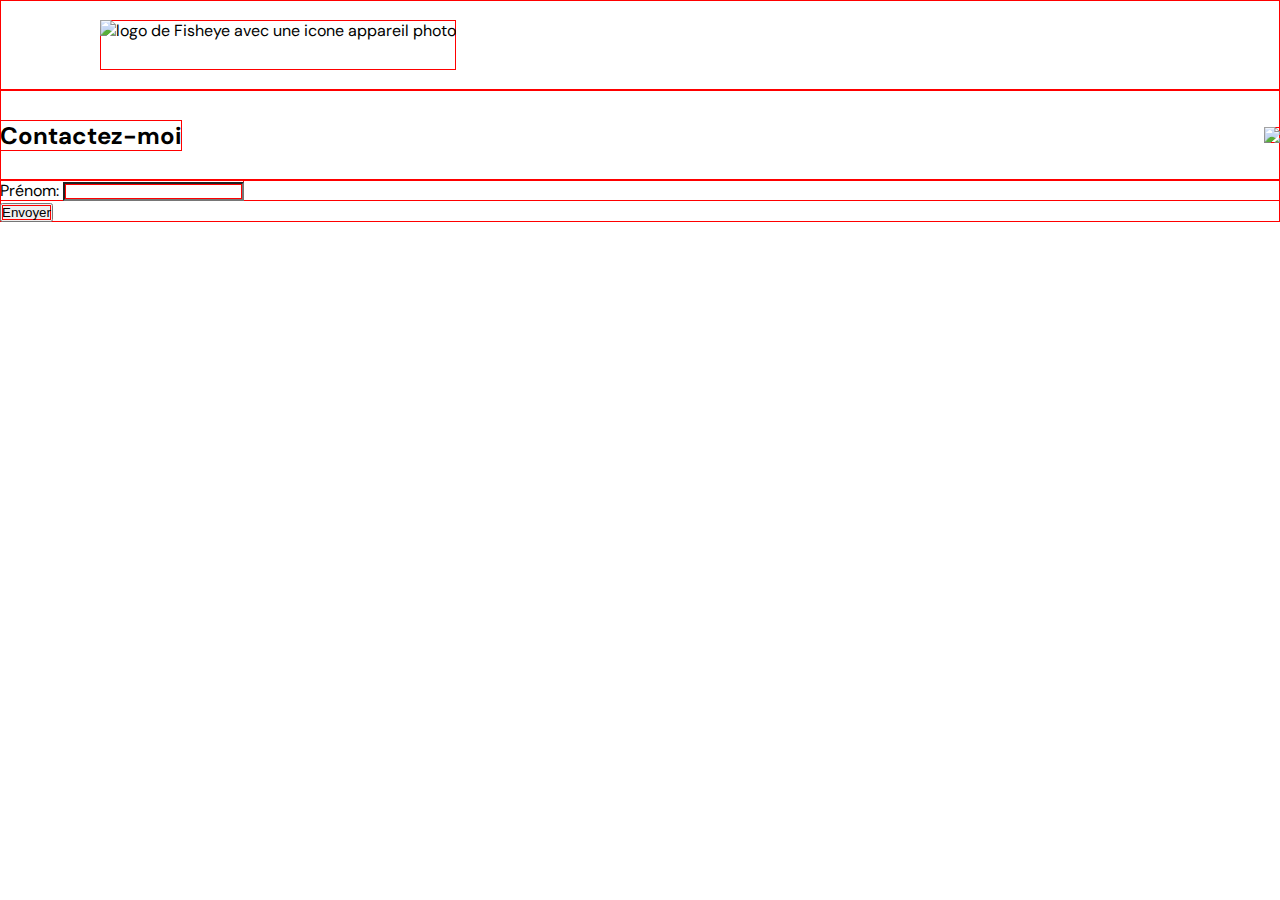
==== photographer.html @ aa87bc8e "modify structure, remove button" ====
<!DOCTYPE html>
<html lang="fr">
  <head>
    <link href="./css/style2.css" rel="stylesheet" type="text/css" />
    <meta charset="utf-8" />
    <meta name="viewport" content="width=device-width, initial-scale=1.0" />
    <meta
      name="description"
      content="Fisheye - plateform pour photographes freelance"
    />
    <link rel="icon" type="image/png" href="assets/favicon.png" />
    <link
      href="https://fonts.googleapis.com/css?family=DM+Sans&display=swap"
      rel="stylesheet"
    />
    <title>Fisheye - photographe</title>
  </head>
  <body>
    <header>
      <img
        src="assets/images/logo.png"
        class="logo"
        role="img"
        alt="logo de Fisheye avec une icone appareil photo"
      />
    </header>
    <main id="main">
      <div class="profile_container"></div>
      <div class="photograph-header"></div>
    </main>
    <div id="contact_modal">
      <div class="modal">
        <header>
          <h2>Contactez-moi</h2>
          <img src="assets/icons/close.svg" onclick="closeModal()" />
        </header>
        <form>
          <div>
            <label>Prénom: <input type="text" autocomplete="prenom" /></label>
          </div>
          <button class="contact_button">Envoyer</button>
        </form>
      </div>
    </div>
    <script src="/javascript/models/Photographe.js"></script>
    <script src="/javascript/factories/PhotographeFactory.js"></script>
    <script src="/javascript/Profile.js"></script>
    <!--  <script src="/scripts/utils/contactForm.js"></script> -->
  </body>
</html>
---- css/style2.css ----
* {
  margin: 0;
  padding: 0;
  text-decoration: none;
  -webkit-box-shadow: 0 0 0 1px red inset;
          box-shadow: 0 0 0 1px red inset;
}

body {
  font-family: "DM Sans", sans-serif;
  max-width: 100vw;
}

header {
  display: -webkit-box;
  display: -ms-flexbox;
  display: flex;
  -webkit-box-orient: horizontal;
  -webkit-box-direction: normal;
      -ms-flex-direction: row;
          flex-direction: row;
  -webkit-box-pack: justify;
      -ms-flex-pack: justify;
          justify-content: space-between;
  -webkit-box-align: center;
      -ms-flex-align: center;
          align-items: center;
  height: 90px;
}

@media only screen and (max-width: 750px) {
  header {
    -webkit-box-orient: vertical;
    -webkit-box-direction: normal;
        -ms-flex-direction: column;
            flex-direction: column;
    height: 100%;
    margin: 5% auto 5%;
  }
}

h1 {
  color: #901c1c;
  margin-right: 100px;
}

@media only screen and (max-width: 750px) {
  h1 {
    margin-right: 0;
  }
}

.logo {
  height: 50px;
  margin-left: 100px;
}

@media only screen and (max-width: 750px) {
  .logo {
    margin-left: 0;
  }
}

.photographer_container {
  width: 100vw;
  display: -webkit-box;
  display: -ms-flexbox;
  display: flex;
  -webkit-box-orient: horizontal;
  -webkit-box-direction: normal;
      -ms-flex-direction: row;
          flex-direction: row;
  -webkit-box-pack: justify;
      -ms-flex-pack: justify;
          justify-content: space-between;
  -ms-flex-wrap: wrap;
      flex-wrap: wrap;
}

@media only screen and (max-width: 750px) {
  .photographer_container {
    height: auto;
    width: 100%;
    display: -webkit-box;
    display: -ms-flexbox;
    display: flex;
    -webkit-box-orient: vertical;
    -webkit-box-direction: normal;
        -ms-flex-direction: column;
            flex-direction: column;
    -webkit-box-pack: center;
        -ms-flex-pack: center;
            justify-content: center;
    -webkit-box-align: center;
        -ms-flex-align: center;
            align-items: center;
  }
}

.photographer-article {
  width: 30%;
  margin-bottom: 1%;
  text-align: center;
  display: -webkit-box;
  display: -ms-flexbox;
  display: flex;
  -webkit-box-pack: center;
      -ms-flex-pack: center;
          justify-content: center;
  -webkit-box-align: center;
      -ms-flex-align: center;
          align-items: center;
  -webkit-box-orient: vertical;
  -webkit-box-direction: normal;
      -ms-flex-direction: column;
          flex-direction: column;
}

@media only screen and (max-width: 750px) {
  .photographer-article {
    width: 100%;
  }
}

.photographer-name {
  color: #d3573c;
  font-size: calc(1.5rem + 1vw);
}

.photographer-portrait {
  border-radius: 100px;
  -o-object-fit: cover;
     object-fit: cover;
  height: 200px;
  width: 200px;
  margin: 3% auto 3%;
}

@media only screen and (max-width: 750px) {
  .photographer-portrait {
    height: 300px;
    width: 300px;
    border-radius: 150px;
  }
}

.photographer-localisation {
  font-size: 13px;
  color: #901c1c;
}

.photographer-tagline {
  font-size: 13px;
}

.photographer-price {
  color: #757575;
  font-size: 16px;
}

.profile-contact {
  background-color: #901c1c;
  color: #ffffff;
  border: none;
  width: 170px;
  height: 70px;
  border-radius: 5px;
}

.profile-contact:hover {
  background-color: #d3573c;
}

.profile-article {
  width: auto;
  /*    margin-bottom: 1%;
    padding: 0 5% 0; */
  margin: 0 5% 1%;
  display: -webkit-box;
  display: -ms-flexbox;
  display: flex;
  -webkit-box-pack: justify;
      -ms-flex-pack: justify;
          justify-content: space-between;
  -webkit-box-align: center;
      -ms-flex-align: center;
          align-items: center;
  -webkit-box-orient: horizontal;
  -webkit-box-direction: reverse;
      -ms-flex-direction: row-reverse;
          flex-direction: row-reverse;
}

@media only screen and (max-width: 750px) {
  .profile-article {
    width: 100%;
  }
}

.profile-article img {
  margin: 0;
  -o-object-fit: cover;
     object-fit: cover;
}

@media only screen and (max-width: 750px) {
  .profile-article img {
    width: 100%;
    height: 100%;
  }
}
/*# sourceMappingURL=style2.css.map */
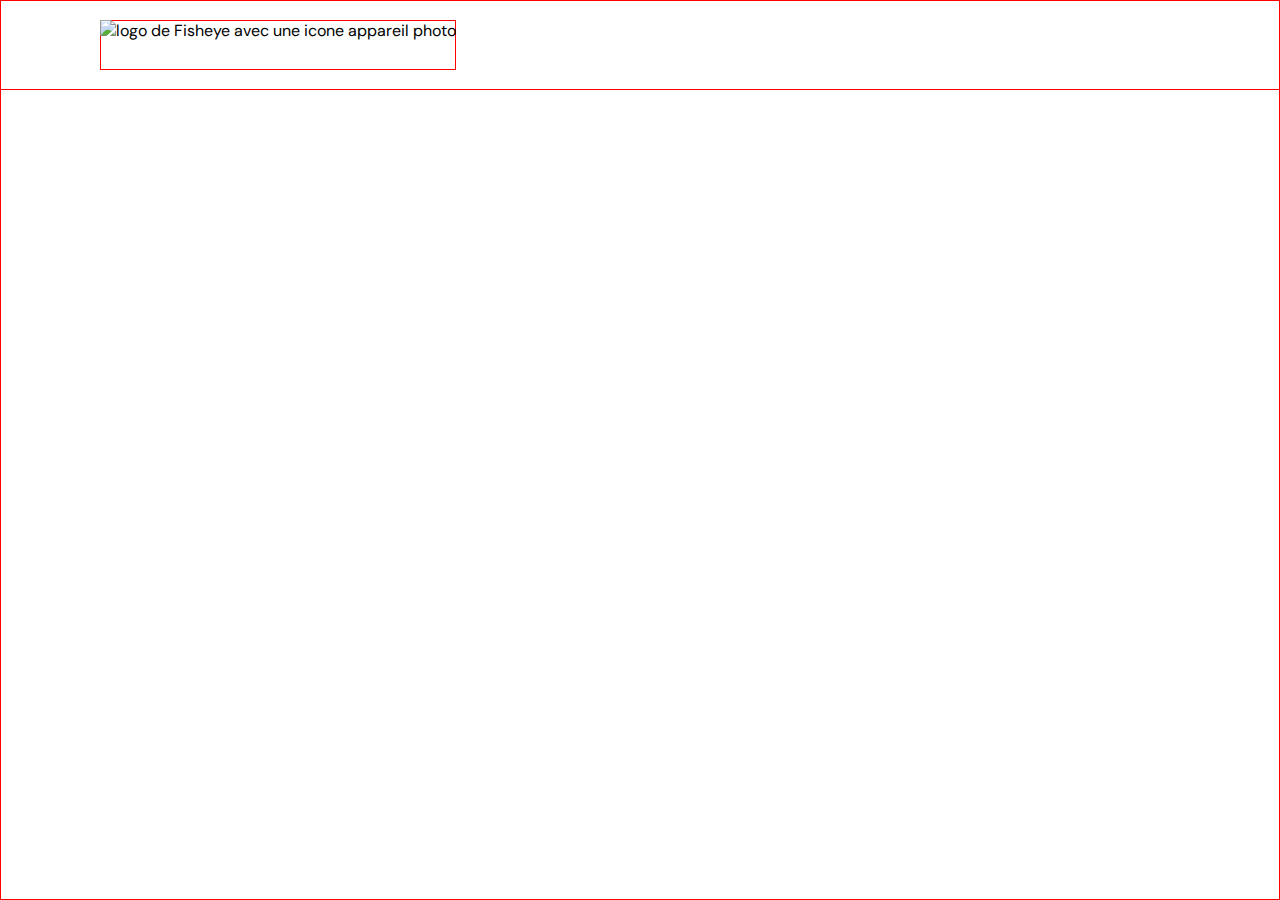
==== commit 8e402cc0: "update form" ====
--- a/photographer.html
+++ b/photographer.html
@@ -25,26 +25,45 @@
       />
     </header>
     <main id="main">
+      <div class="photograph-header"></div>
       <div class="profile_container"></div>
-      <div class="photograph-header"></div>
     </main>
     <div id="contact_modal">
-      <div class="modal">
-        <header>
+      <div class="modal" role="dialog" aria-hidden="true">
+        <header class="modal_header">
           <h2>Contactez-moi</h2>
-          <img src="assets/icons/close.svg" onclick="closeModal()" />
+          <img
+            class="close-btn"
+            src="assets/icons/close.svg"
+            alt="close icon"
+          />
         </header>
-        <form>
-          <div>
-            <label>Prénom: <input type="text" autocomplete="prenom" /></label>
-          </div>
-          <button class="contact_button">Envoyer</button>
-        </form>
+        <div id="media"></div>
+        <div class="modal-form">
+          <form class="modal_form-inputs" id="contact-form">
+            <label
+              >Prénom:
+              <input type="text" autocomplete="prenom" class="modal-input"
+            /></label>
+            <label
+              >Nom: <input type="text" autocomplete="nom" class="modal-input"
+            /></label>
+            <label
+              >Email:
+              <input type="email" autocomplete="email" class="modal-input"
+            /></label>
+            <label
+              >Votre message:
+              <input type="text" autocomplete="text" class="modal-input"
+            /></label>
+            <button class="modal_button">Envoyer</button>
+          </form>
+        </div>
       </div>
     </div>
-    <script src="/javascript/models/Photographe.js"></script>
-    <script src="/javascript/factories/PhotographeFactory.js"></script>
-    <script src="/javascript/Profile.js"></script>
-    <!--  <script src="/scripts/utils/contactForm.js"></script> -->
+    <script src="/javascript/factories/PhotoFactory.js"></script>
+    <script src="/javascript/factories/MediaFactory.js"></script>
+    <script src="/javascript/Templates/Video.js"></script>
+    <script src="/javascript/App.js"></script>
   </body>
 </html>
--- a/css/style2.css
+++ b/css/style2.css
@@ -9,9 +9,11 @@
 body {
   font-family: "DM Sans", sans-serif;
   max-width: 100vw;
+  height: 100vh;
 }
 
 header {
+  height: auto;
   display: -webkit-box;
   display: -ms-flexbox;
   display: flex;
@@ -34,7 +36,7 @@
     -webkit-box-direction: normal;
         -ms-flex-direction: column;
             flex-direction: column;
-    height: 100%;
+    height: auto;
     margin: 5% auto 5%;
   }
 }
@@ -62,7 +64,7 @@
 }
 
 .photographer_container {
-  width: 100vw;
+  width: 100%;
   display: -webkit-box;
   display: -ms-flexbox;
   display: flex;
@@ -99,7 +101,7 @@
 
 .photographer-article {
   width: 30%;
-  margin-bottom: 1%;
+  margin: 1% 0 1%;
   text-align: center;
   display: -webkit-box;
   display: -ms-flexbox;
@@ -124,7 +126,7 @@
 
 .photographer-name {
   color: #d3573c;
-  font-size: calc(1.5rem + 1vw);
+  font-size: calc(1rem + 1vw);
 }
 
 .photographer-portrait {
@@ -145,26 +147,37 @@
 }
 
 .photographer-localisation {
-  font-size: 13px;
+  font-size: calc(0.4em + 1vw);
   color: #901c1c;
 }
 
 .photographer-tagline {
-  font-size: 13px;
+  font-size: calc(0.4em + 1vw);
 }
 
 .photographer-price {
+  padding: 1%;
+  line-height: 1.5;
   color: #757575;
-  font-size: 16px;
-}
-
-.profile-contact {
+  font-size: calc(0.4em + 1vw);
+}
+
+#main {
+  width: 100%;
+  position: absolute;
+  z-index: 0;
+}
+
+.profile .profile-contact {
   background-color: #901c1c;
   color: #ffffff;
   border: none;
-  width: 170px;
-  height: 70px;
+  width: 150px;
+  height: 50px;
   border-radius: 5px;
+  -webkit-box-ordinal-group: 3;
+      -ms-flex-order: 2;
+          order: 2;
 }
 
 .profile-contact:hover {
@@ -173,8 +186,6 @@
 
 .profile-article {
   width: auto;
-  /*    margin-bottom: 1%;
-    padding: 0 5% 0; */
   margin: 0 5% 1%;
   display: -webkit-box;
   display: -ms-flexbox;
@@ -186,9 +197,9 @@
       -ms-flex-align: center;
           align-items: center;
   -webkit-box-orient: horizontal;
-  -webkit-box-direction: reverse;
-      -ms-flex-direction: row-reverse;
-          flex-direction: row-reverse;
+  -webkit-box-direction: normal;
+      -ms-flex-direction: row;
+          flex-direction: row;
 }
 
 @media only screen and (max-width: 750px) {
@@ -197,7 +208,16 @@
   }
 }
 
+.profile-article_details {
+  -webkit-box-ordinal-group: 3;
+      -ms-flex-order: 2;
+          order: 2;
+}
+
 .profile-article img {
+  -webkit-box-ordinal-group: 3;
+      -ms-flex-order: 2;
+          order: 2;
   margin: 0;
   -o-object-fit: cover;
      object-fit: cover;
@@ -209,4 +229,84 @@
     height: 100%;
   }
 }
+
+.contact_modal {
+  position: fixed;
+  top: 0;
+  left: 0;
+  width: 100%;
+  height: 100%;
+  display: -webkit-box;
+  display: -ms-flexbox;
+  display: flex;
+  -webkit-box-align: center;
+      -ms-flex-align: center;
+          align-items: center;
+  -webkit-box-pack: center;
+      -ms-flex-pack: center;
+          justify-content: center;
+}
+
+.modal {
+  position: relative;
+  z-index: 1000;
+  max-width: 70%;
+  height: 50vh;
+  display: none;
+  margin: auto;
+  background-color: #db8876;
+}
+
+.modal_header {
+  padding: 1% 3% 1%;
+  font-size: 1.7em;
+}
+
+.modal-form {
+  padding: 1% 5% 1%;
+  display: -webkit-box;
+  display: -ms-flexbox;
+  display: flex;
+  -webkit-box-orient: vertical;
+  -webkit-box-direction: normal;
+      -ms-flex-direction: column;
+          flex-direction: column;
+  -webkit-box-pack: end;
+      -ms-flex-pack: end;
+          justify-content: flex-end;
+}
+
+.modal_form-inputs {
+  display: -webkit-box;
+  display: -ms-flexbox;
+  display: flex;
+  -webkit-box-orient: vertical;
+  -webkit-box-direction: normal;
+      -ms-flex-direction: column;
+          flex-direction: column;
+  -webkit-box-pack: end;
+      -ms-flex-pack: end;
+          justify-content: flex-end;
+}
+
+.modal_button {
+  background-color: #901c1c;
+  color: #ffffff;
+  border: none;
+  width: 150px;
+  height: 50px;
+  border-radius: 5px;
+}
+
+.modal-input {
+  height: 4vh;
+  width: 90%;
+  margin-bottom: 10px;
+  border: none;
+}
+
+.close-btn {
+  width: 3vw;
+  height: auto;
+}
 /*# sourceMappingURL=style2.css.map */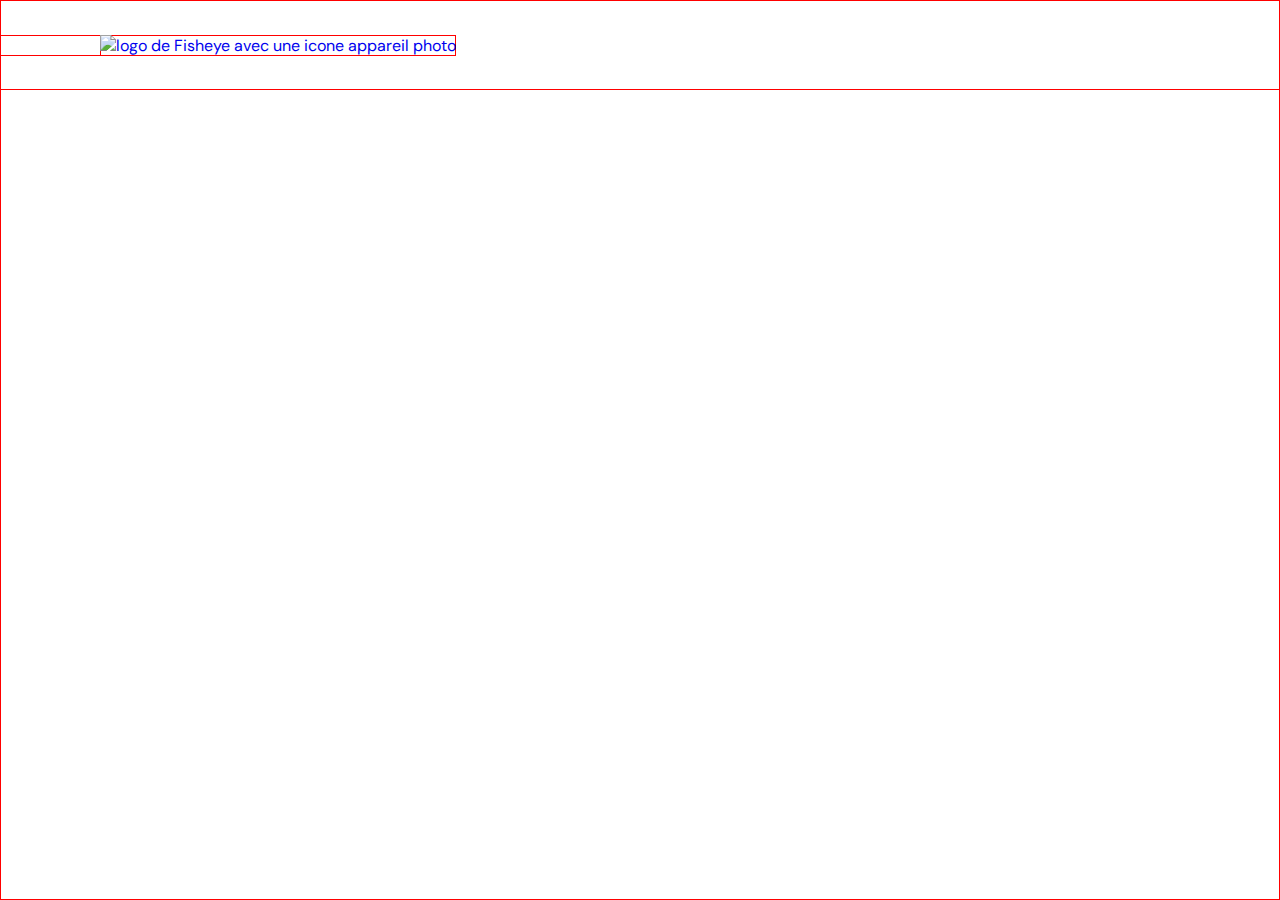
==== commit 5f24a7a5: "update scripts" ====
--- a/photographer.html
+++ b/photographer.html
@@ -3,11 +3,15 @@
   <head>
     <link href="./css/style2.css" rel="stylesheet" type="text/css" />
     <meta charset="utf-8" />
-    <meta name="viewport" content="width=device-width, initial-scale=1.0" />
+    <meta name="viewport" content="width=device-width,initial-scale=1" />
     <meta
       name="description"
       content="Fisheye - plateform pour photographes freelance"
     />
+    <script
+      src="https://kit.fontawesome.com/1f6041ea80.js"
+      crossorigin="anonymous"
+    ></script>
     <link rel="icon" type="image/png" href="assets/favicon.png" />
     <link
       href="https://fonts.googleapis.com/css?family=DM+Sans&display=swap"
@@ -17,12 +21,14 @@
   </head>
   <body>
     <header>
-      <img
-        src="assets/images/logo.png"
-        class="logo"
-        role="img"
-        alt="logo de Fisheye avec une icone appareil photo"
-      />
+      <a href="index.html" class="logo-link">
+        <img
+          src="assets/images/logo.png"
+          class="logo"
+          role="img"
+          alt="logo de Fisheye avec une icone appareil photo"
+        />
+      </a>
     </header>
     <main id="main">
       <div class="photograph-header"></div>
@@ -40,30 +46,62 @@
         </header>
         <div id="media"></div>
         <div class="modal-form">
-          <form class="modal_form-inputs" id="contact-form">
-            <label
-              >Prénom:
-              <input type="text" autocomplete="prenom" class="modal-input"
-            /></label>
-            <label
-              >Nom: <input type="text" autocomplete="nom" class="modal-input"
-            /></label>
-            <label
-              >Email:
-              <input type="email" autocomplete="email" class="modal-input"
-            /></label>
-            <label
-              >Votre message:
-              <input type="text" autocomplete="text" class="modal-input"
-            /></label>
-            <button class="modal_button">Envoyer</button>
+          <form action="/submit" method="POST">
+            <fieldset>
+              <div>
+                <label for="firstname">Prénom :</label
+                ><input
+                  class="modal_input"
+                  type="text"
+                  id="firstname"
+                  name="firstname"
+                  required
+                  aria-required="true"
+                />
+              </div>
+              <div>
+                <label for="lastname">Nom :</label
+                ><input
+                  class="modal_input"
+                  type="text"
+                  id="lastname"
+                  name="lastname"
+                  required
+                  aria-required="true"
+                />
+              </div>
+              <div>
+                <label for="email">Email:</label
+                ><input
+                  class="modal_input"
+                  type="email"
+                  id="email"
+                  name="email"
+                  required
+                  aria-required="true"
+                />
+              </div>
+              <div>
+                <label for="message">Votre message:</label
+                ><textarea
+                  class="modal_message"
+                  id="message"
+                  name="message"
+                  rows="4"
+                  cols="50"
+                  aria-describedby="message"
+                ></textarea>
+              </div>
+              <button class="modal_button" type="submit">Envoyer</button>
+            </fieldset>
           </form>
         </div>
       </div>
     </div>
-    <script src="/javascript/factories/PhotoFactory.js"></script>
-    <script src="/javascript/factories/MediaFactory.js"></script>
-    <script src="/javascript/Templates/Video.js"></script>
-    <script src="/javascript/App.js"></script>
+    <script src="javascript/factories/PhotoFactory.js"></script>
+    <script src="javascript/factories/MediaFactory.js"></script>
+    <script src="javascript/factories/ContactForm.js"></script>
+    <script src="javascript/Templates/VideoPlayer.js"></script>
+    <script src="./javascript/App.js" type="module"></script>
   </body>
 </html>
--- a/css/style2.css
+++ b/css/style2.css
@@ -121,6 +121,10 @@
 @media only screen and (max-width: 750px) {
   .photographer-article {
     width: 100%;
+    -webkit-box-orient: vertical;
+    -webkit-box-direction: normal;
+        -ms-flex-direction: column;
+            flex-direction: column;
   }
 }
 
@@ -130,7 +134,7 @@
 }
 
 .photographer-portrait {
-  border-radius: 100px;
+  border-radius: 50%;
   -o-object-fit: cover;
      object-fit: cover;
   height: 200px;
@@ -140,9 +144,11 @@
 
 @media only screen and (max-width: 750px) {
   .photographer-portrait {
-    height: 300px;
-    width: 300px;
-    border-radius: 150px;
+    max-height: 300px;
+    max-width: 300px;
+    border-radius: 50%;
+    -o-object-fit: cover;
+       object-fit: cover;
   }
 }
 
@@ -168,7 +174,7 @@
   z-index: 0;
 }
 
-.profile .profile-contact {
+.profile-contact {
   background-color: #901c1c;
   color: #ffffff;
   border: none;
@@ -209,9 +215,9 @@
 }
 
 .profile-article_details {
-  -webkit-box-ordinal-group: 3;
-      -ms-flex-order: 2;
-          order: 2;
+  -webkit-box-ordinal-group: 4;
+      -ms-flex-order: 3;
+          order: 3;
 }
 
 .profile-article img {
@@ -250,11 +256,13 @@
 .modal {
   position: relative;
   z-index: 1000;
-  max-width: 70%;
-  height: 50vh;
+  max-width: 80%;
+  min-height: 60vh;
   display: none;
   margin: auto;
   background-color: #db8876;
+  font-size: 1.2em;
+  font-weight: 300;
 }
 
 .modal_header {
@@ -263,6 +271,7 @@
 }
 
 .modal-form {
+  height: 70%;
   padding: 1% 5% 1%;
   display: -webkit-box;
   display: -ms-flexbox;
@@ -276,7 +285,12 @@
           justify-content: flex-end;
 }
 
-.modal_form-inputs {
+.modal_input {
+  width: 100%;
+  height: 5vh;
+  margin-bottom: 2%;
+  border-radius: 5px;
+  border: none;
   display: -webkit-box;
   display: -ms-flexbox;
   display: flex;
@@ -284,9 +298,13 @@
   -webkit-box-direction: normal;
       -ms-flex-direction: column;
           flex-direction: column;
-  -webkit-box-pack: end;
-      -ms-flex-pack: end;
-          justify-content: flex-end;
+}
+
+.modal_message {
+  min-height: 170px;
+  width: 100%;
+  margin-bottom: 10px;
+  border: none;
 }
 
 .modal_button {
@@ -298,15 +316,141 @@
   border-radius: 5px;
 }
 
-.modal-input {
-  height: 4vh;
-  width: 90%;
-  margin-bottom: 10px;
-  border: none;
-}
-
 .close-btn {
   width: 3vw;
   height: auto;
 }
+
+.gallery {
+  display: -webkit-box;
+  display: -ms-flexbox;
+  display: flex;
+  -webkit-box-orient: horizontal;
+  -webkit-box-direction: normal;
+      -ms-flex-direction: row;
+          flex-direction: row;
+}
+
+.gallery_container {
+  display: -webkit-box;
+  display: -ms-flexbox;
+  display: flex;
+  -webkit-box-orient: horizontal;
+  -webkit-box-direction: normal;
+      -ms-flex-direction: row;
+          flex-direction: row;
+  -ms-flex-wrap: wrap;
+      flex-wrap: wrap;
+  -webkit-box-pack: justify;
+      -ms-flex-pack: justify;
+          justify-content: space-between;
+}
+
+@media only screen and (max-width: 750px) {
+  .gallery_container {
+    width: 100%;
+    display: -webkit-box;
+    display: -ms-flexbox;
+    display: flex;
+    -webkit-box-orient: vertical;
+    -webkit-box-direction: normal;
+        -ms-flex-direction: column;
+            flex-direction: column;
+    -webkit-box-pack: center;
+        -ms-flex-pack: center;
+            justify-content: center;
+    -webkit-box-align: center;
+        -ms-flex-align: center;
+            align-items: center;
+  }
+}
+
+.gallery-article {
+  background-color: orangered;
+  height: auto;
+  margin: 1% 0 1%;
+  width: 350px;
+  -webkit-box-orient: vertical;
+  -webkit-box-direction: normal;
+      -ms-flex-direction: column;
+          flex-direction: column;
+  text-align: center;
+}
+
+.gallery-article_picture {
+  width: 350px;
+  height: 300px;
+  -o-object-fit: cover;
+     object-fit: cover;
+}
+
+.gallery-article_description {
+  background-color: #ffffff;
+  height: auto;
+  display: -webkit-box;
+  display: -ms-flexbox;
+  display: flex;
+  margin: 2% auto 2%;
+  padding: 0 5% 0;
+  -webkit-box-orient: horizontal;
+  -webkit-box-direction: normal;
+      -ms-flex-direction: row;
+          flex-direction: row;
+  -webkit-box-pack: justify;
+      -ms-flex-pack: justify;
+          justify-content: space-between;
+  font-size: 1em;
+}
+
+.gallery-article_likescontainer {
+  display: -webkit-box;
+  display: -ms-flexbox;
+  display: flex;
+  -webkit-box-orient: horizontal;
+  -webkit-box-direction: normal;
+      -ms-flex-direction: row;
+          flex-direction: row;
+  -webkit-box-align: center;
+      -ms-flex-align: center;
+          align-items: center;
+  font-size: 1.2em;
+  color: #901c1c;
+}
+
+.gallery-article_likes {
+  margin-right: 5px;
+}
+
+@media only screen and (max-width: 750px) {
+  .gallery-article {
+    width: 100%;
+  }
+}
+
+.lightbox {
+  width: 100%;
+  height: 100%;
+  overflow: auto;
+  display: none;
+  position: fixed;
+  z-index: 1000;
+}
+
+.lightbox__container {
+  display: -webkit-box;
+  display: -ms-flexbox;
+  display: flex;
+  -webkit-box-align: center;
+      -ms-flex-align: center;
+          align-items: center;
+  -webkit-box-pack: center;
+      -ms-flex-pack: center;
+          justify-content: center;
+  min-height: 100vh;
+  margin: 0 50px;
+}
+
+.lightbox__close {
+  color: #ffffff;
+}
 /*# sourceMappingURL=style2.css.map */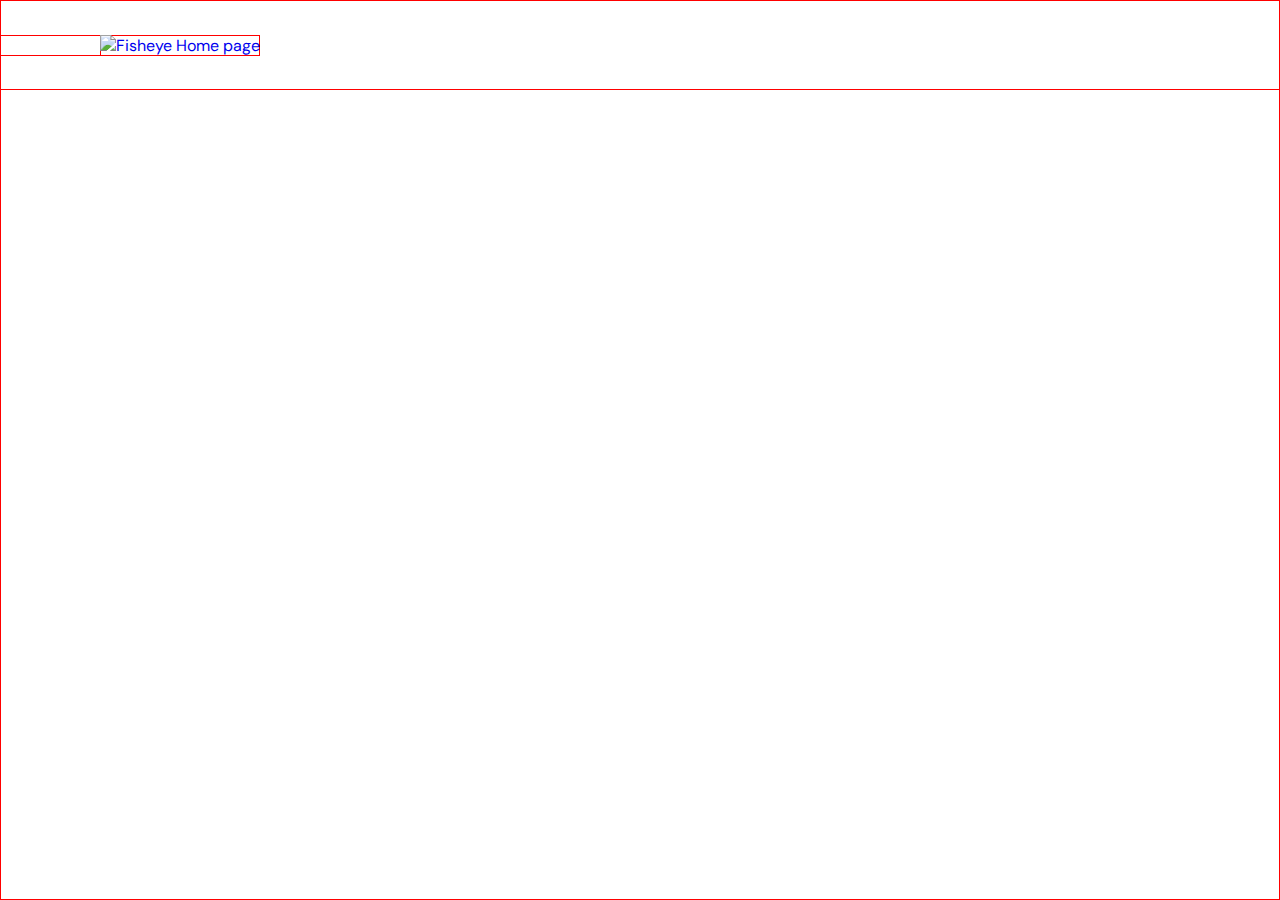
==== commit b8b89305: "update scripts" ====
--- a/photographer.html
+++ b/photographer.html
@@ -26,13 +26,14 @@
           src="assets/images/logo.png"
           class="logo"
           role="img"
-          alt="logo de Fisheye avec une icone appareil photo"
+          alt="Fisheye Home page"
         />
       </a>
     </header>
     <main id="main">
       <div class="photograph-header"></div>
       <div class="profile_container"></div>
+      <div class="filter_container"></div>
     </main>
     <div id="contact_modal">
       <div class="modal" role="dialog" aria-hidden="true">
@@ -46,7 +47,7 @@
         </header>
         <div id="media"></div>
         <div class="modal-form">
-          <form action="/submit" method="POST">
+          <form action="./index.html" method="POST" id="contact-form">
             <fieldset>
               <div>
                 <label for="firstname">Prénom :</label
@@ -100,8 +101,8 @@
     </div>
     <script src="javascript/factories/PhotoFactory.js"></script>
     <script src="javascript/factories/MediaFactory.js"></script>
+    <script src="javascript/adapters/MediaFilter.js"></script>
     <script src="javascript/factories/ContactForm.js"></script>
-    <script src="javascript/Templates/VideoPlayer.js"></script>
     <script src="./javascript/App.js" type="module"></script>
   </body>
 </html>
--- a/css/style2.css
+++ b/css/style2.css
@@ -453,4 +453,33 @@
 .lightbox__close {
   color: #ffffff;
 }
+
+.filter-wrapper {
+  /* min-width: 170px;
+  min-height: 170px; */
+  display: -webkit-box;
+  display: -ms-flexbox;
+  display: flex;
+  -webkit-box-orient: horizontal;
+  -webkit-box-direction: normal;
+      -ms-flex-direction: row;
+          flex-direction: row;
+  font-weight: 700;
+  font-size: 18px;
+  /*  &_options {
+    min-width: 170px;
+    min-height: 170px;
+  } */
+}
+
+.filter-wrapper_sort {
+  background-color: #901c1c;
+  /*  width: 170px;
+    height: 170px; */
+}
+
+/* .filter-wrapper_sort {
+  width: 170px;
+  height: 170px;
+} */
 /*# sourceMappingURL=style2.css.map */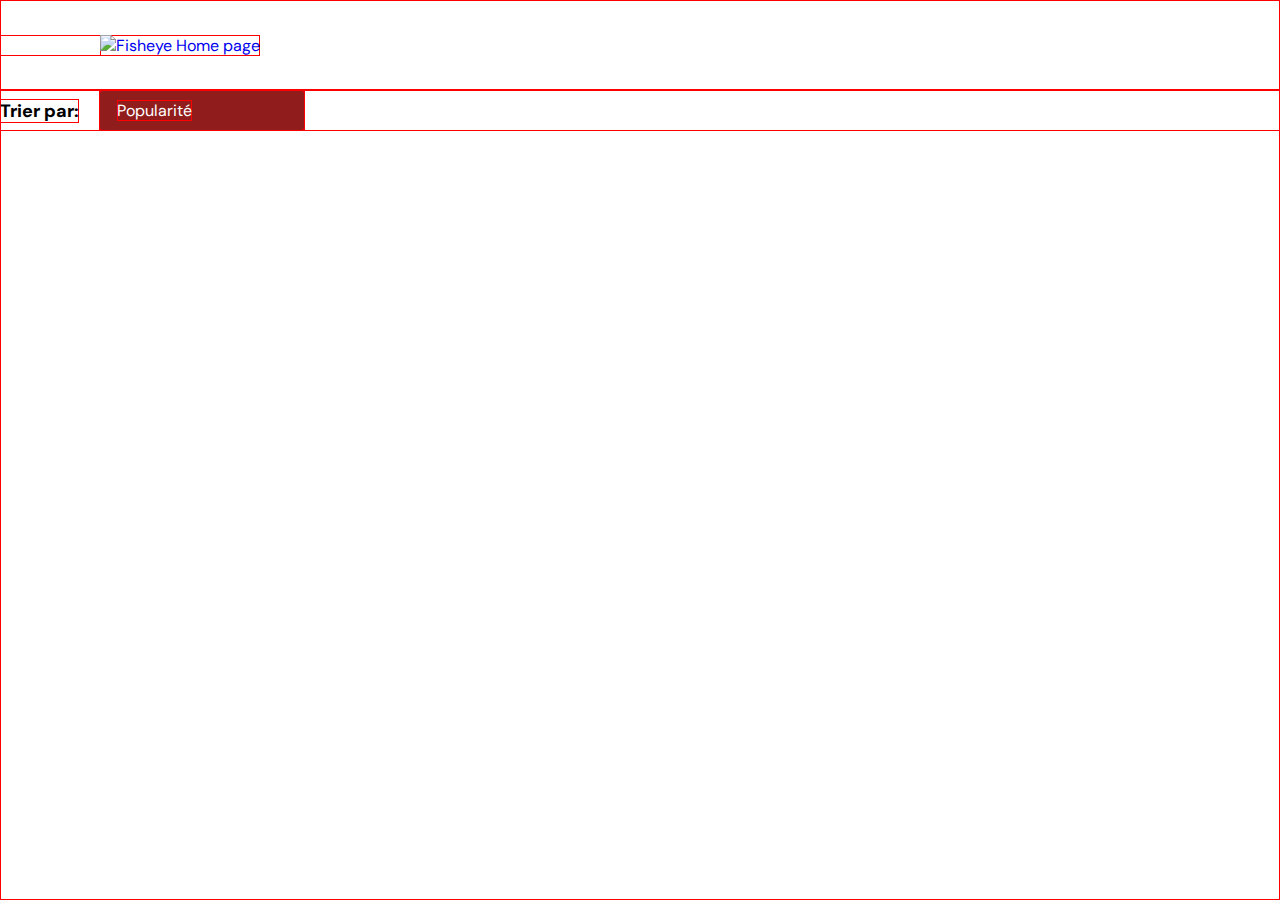
==== commit c0958609: "scripts update" ====
--- a/photographer.html
+++ b/photographer.html
@@ -102,6 +102,7 @@
     <script src="javascript/factories/PhotoFactory.js"></script>
     <script src="javascript/factories/MediaFactory.js"></script>
     <script src="javascript/adapters/MediaFilter.js"></script>
+    <script src="javascript/factories/Lightbox.js"></script>
     <script src="javascript/factories/ContactForm.js"></script>
     <script src="./javascript/App.js" type="module"></script>
   </body>
--- a/css/style2.css
+++ b/css/style2.css
@@ -86,45 +86,45 @@
     display: -webkit-box;
     display: -ms-flexbox;
     display: flex;
-    -webkit-box-orient: vertical;
-    -webkit-box-direction: normal;
-        -ms-flex-direction: column;
-            flex-direction: column;
+  }
+}
+
+.photographer-article {
+  width: 30%;
+  margin: 1% 0 1%;
+  text-align: center;
+  display: -webkit-box;
+  display: -ms-flexbox;
+  display: flex;
+  -webkit-box-pack: center;
+      -ms-flex-pack: center;
+          justify-content: center;
+  -webkit-box-align: center;
+      -ms-flex-align: center;
+          align-items: center;
+  -webkit-box-orient: vertical;
+  -webkit-box-direction: normal;
+      -ms-flex-direction: column;
+          flex-direction: column;
+}
+
+@media only screen and (max-width: 750px) {
+  .photographer-article {
+    max-width: 100vw;
+    display: -webkit-box;
+    display: -ms-flexbox;
+    display: flex;
+    -webkit-box-orient: vertical !important;
+    -webkit-box-direction: reverse !important;
+        -ms-flex-direction: column-reverse !important;
+            flex-direction: column-reverse !important;
     -webkit-box-pack: center;
         -ms-flex-pack: center;
             justify-content: center;
     -webkit-box-align: center;
         -ms-flex-align: center;
             align-items: center;
-  }
-}
-
-.photographer-article {
-  width: 30%;
-  margin: 1% 0 1%;
-  text-align: center;
-  display: -webkit-box;
-  display: -ms-flexbox;
-  display: flex;
-  -webkit-box-pack: center;
-      -ms-flex-pack: center;
-          justify-content: center;
-  -webkit-box-align: center;
-      -ms-flex-align: center;
-          align-items: center;
-  -webkit-box-orient: vertical;
-  -webkit-box-direction: normal;
-      -ms-flex-direction: column;
-          flex-direction: column;
-}
-
-@media only screen and (max-width: 750px) {
-  .photographer-article {
-    width: 100%;
-    -webkit-box-orient: vertical;
-    -webkit-box-direction: normal;
-        -ms-flex-direction: column;
-            flex-direction: column;
+    /*  flex-direction: column; */
   }
 }
 
@@ -332,6 +332,7 @@
 }
 
 .gallery_container {
+  margin: auto;
   display: -webkit-box;
   display: -ms-flexbox;
   display: flex;
@@ -427,59 +428,149 @@
   }
 }
 
-.lightbox {
-  width: 100%;
-  height: 100%;
-  overflow: auto;
+.filter-wrapper {
+  display: -webkit-box;
+  display: -ms-flexbox;
+  display: flex;
+  -webkit-box-orient: horizontal;
+  -webkit-box-direction: normal;
+      -ms-flex-direction: row;
+          flex-direction: row;
+}
+
+.dropMenu {
+  position: relative;
+  display: -webkit-box;
+  display: -ms-flexbox;
+  display: flex;
+  -webkit-box-align: center;
+      -ms-flex-align: center;
+          align-items: center;
+}
+
+.dropMenu_label {
+  font-weight: 800;
+  font-size: 18px;
+}
+
+.dropMenu-options {
+  display: none;
+  position: absolute;
+  min-width: 170px;
+  min-height: 170px;
+  width: 205px;
+  z-index: 1;
+  background-color: #901c1c;
+  -webkit-box-sizing: border-box;
+          box-sizing: border-box;
+  padding: 10px 18px;
+}
+
+.dropMenu-options button {
+  display: block;
+  border: none;
+  background-color: #901c1c;
+  text-align: left;
+  font-size: 18px;
+  color: #ffffff;
+  width: 100%;
+  min-height: 50px;
+  cursor: pointer;
+  -webkit-box-sizing: border-box;
+          box-sizing: border-box;
+}
+
+.dropMenu-options button:hover {
+  background-color: #901c1c;
+  cursor: pointer;
+}
+
+.dropMenu-options button:nth-child(1) {
+  border-bottom: 1px solid #ffffff;
+}
+
+.dropMenu-options button:nth-child(2) {
+  border-bottom: 1px solid #ffffff;
+}
+
+.dropMenu:hover .dropMenu-options {
+  display: block;
+}
+
+.filter-wrapper label {
+  margin-right: 20px;
+}
+
+.selected-option-wrapper {
+  display: -webkit-box;
+  display: -ms-flexbox;
+  display: flex;
+  -webkit-box-pack: justify;
+      -ms-flex-pack: justify;
+          justify-content: space-between;
+  -webkit-box-align: center;
+      -ms-flex-align: center;
+          align-items: center;
+  width: 170px;
+  background-color: #901c1c;
+  padding: 10px 18px;
+  border-radius: 4px;
+  position: relative;
+}
+
+.selected-option {
+  color: #ffffff;
+}
+
+.option-wrapper .fa {
+  color: #ffffff;
+  position: absolute;
+  right: 10px;
+}
+
+#lightbox-container {
   display: none;
   position: fixed;
   z-index: 1000;
-}
-
-.lightbox__container {
-  display: -webkit-box;
-  display: -ms-flexbox;
-  display: flex;
-  -webkit-box-align: center;
-      -ms-flex-align: center;
-          align-items: center;
+  left: 0;
+  top: 0;
+  width: 100%;
+  height: 100%;
+  overflow: auto;
+  background-color: rgba(0, 0, 0, 0.8);
+}
+
+#lightbox_container.active {
+  display: -webkit-box;
+  display: -ms-flexbox;
+  display: flex;
   -webkit-box-pack: center;
       -ms-flex-pack: center;
           justify-content: center;
-  min-height: 100vh;
-  margin: 0 50px;
-}
-
-.lightbox__close {
-  color: #ffffff;
-}
-
-.filter-wrapper {
-  /* min-width: 170px;
-  min-height: 170px; */
-  display: -webkit-box;
-  display: -ms-flexbox;
-  display: flex;
-  -webkit-box-orient: horizontal;
-  -webkit-box-direction: normal;
-      -ms-flex-direction: row;
-          flex-direction: row;
-  font-weight: 700;
-  font-size: 18px;
-  /*  &_options {
-    min-width: 170px;
-    min-height: 170px;
-  } */
-}
-
-.filter-wrapper_sort {
-  background-color: #901c1c;
-  /*  width: 170px;
-    height: 170px; */
-}
-
-/* .filter-wrapper_sort {
-  width: 170px;
-  height: 170px;
-} */
+  -webkit-box-align: center;
+      -ms-flex-align: center;
+          align-items: center;
+  z-index: 9999;
+  position: fixed;
+  top: 0;
+  left: 0;
+  width: 100%;
+  height: 100%;
+  background-color: rgba(0, 0, 0, 0.7);
+}
+
+.lightboxMediaOpen {
+  max-width: 90%;
+  max-height: 80%;
+  -o-object-fit: contain;
+     object-fit: contain;
+  margin: 0 auto;
+}
+
+#lightbox_media_name {
+  color: #901c1c;
+  font-size: 1em;
+  text-align: center;
+  margin-top: 1rem;
+}
 /*# sourceMappingURL=style2.css.map */